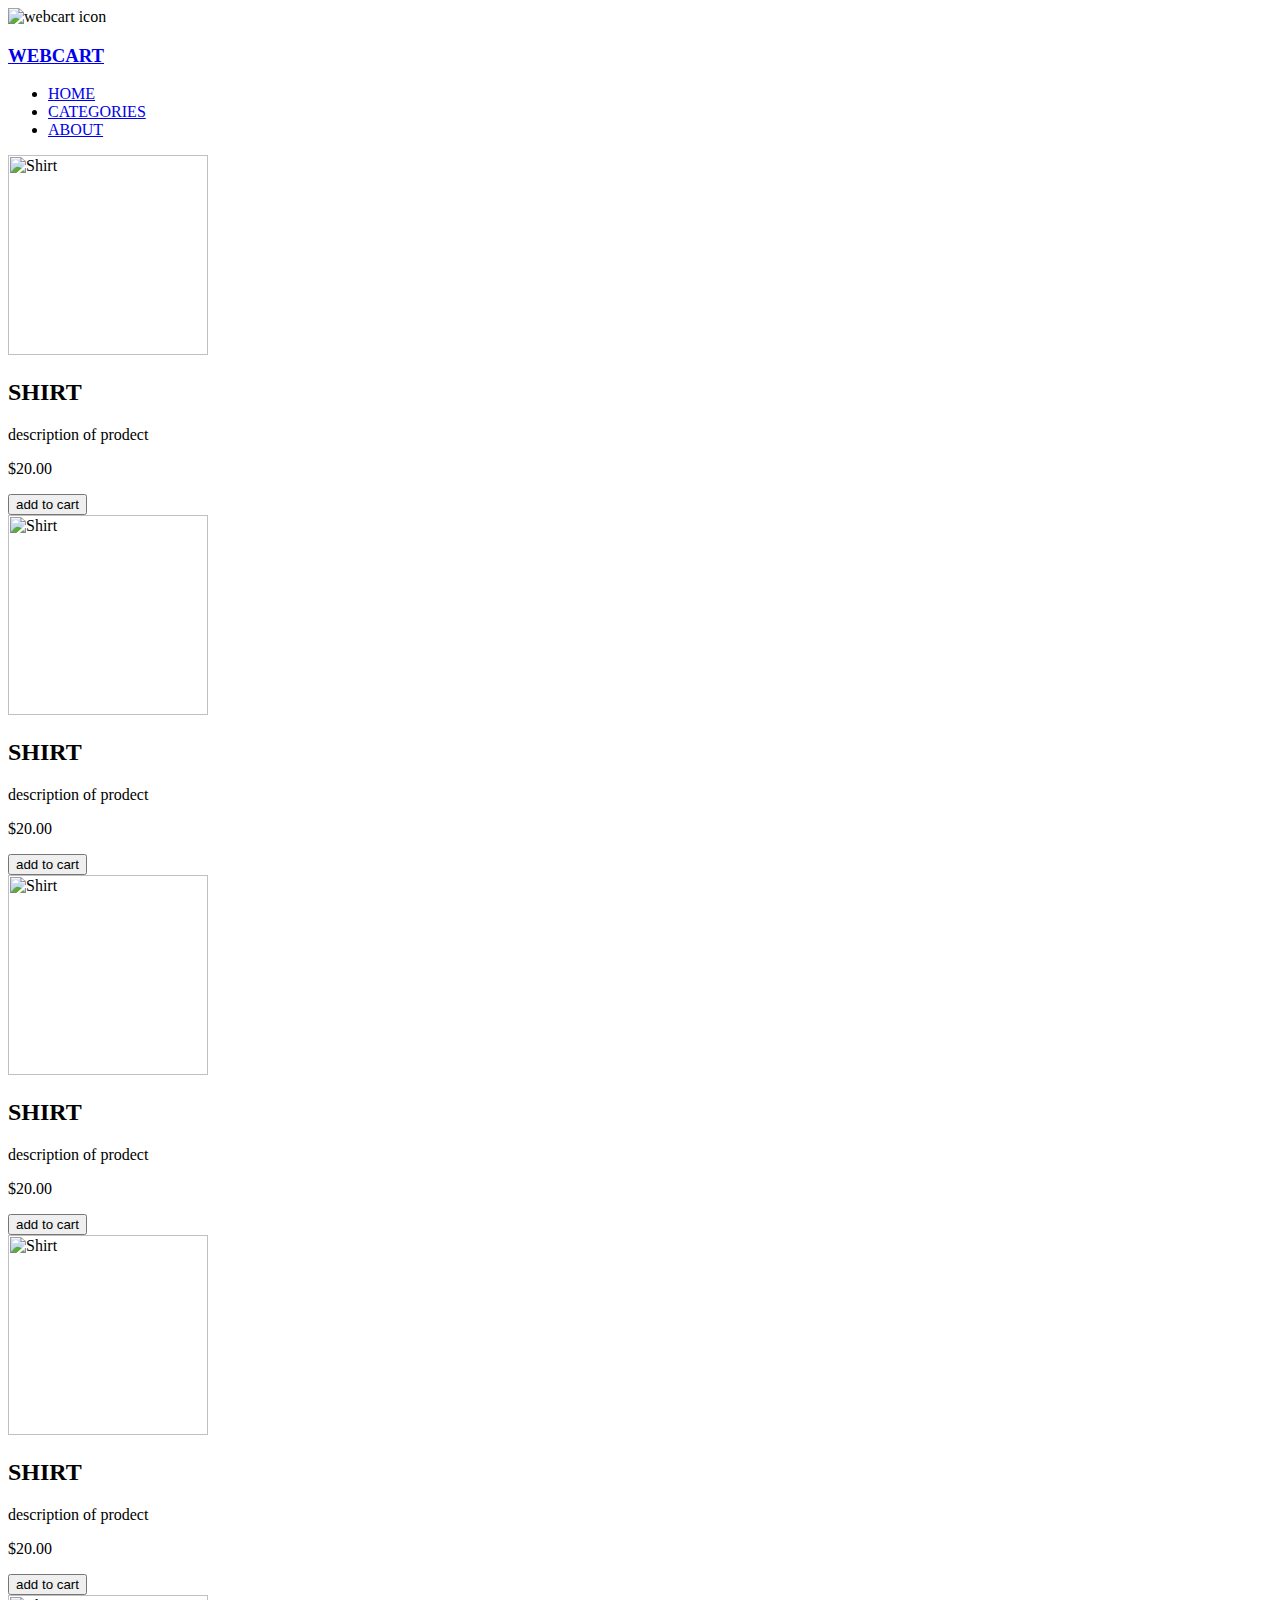
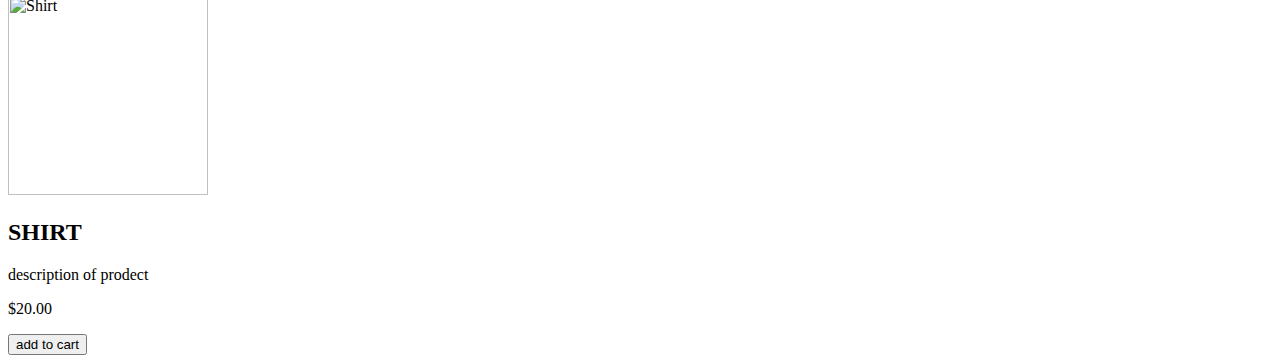
==== html/shirt.html @ d0bc5372 "html files" ====
<!DOCTYPE html>
<html>
<head>
	<meta charset="utf-8">
	<meta name="viewport" content="width=device-width, initial-scale=1">
	<title>SHIRT</title>
	<link rel="icon" href="../image/cart.png">
	<link rel='stylesheet' href="../css/style.css">
</head>
<body>
	<header>
    <img src="../image/cart.png" alt="webcart icon" title="webcart icon" id="logo">
    <h3 title="an online shopping website" ><a href="index.html" class="at">WEBCART</a></h3>
    <ul>
      <li><a href="index.html" class="at">HOME</a></li>
      <li><a href="category.html" class="at" >CATEGORIES</a></li>
      <li><a href="about.html" class="at">ABOUT</a></li>
    </ul>
  </header>
  
  <div id="products">
  
  <div class="product">
    <img src="../image/shirt1.webp" height="200px" title="Shirt" width="200px" >
    <h2>SHIRT</h2>
    <P>description of prodect</P>
    <p>$20.00</p>
    <button >add to cart</button>
  </div>

  <div class="product">
    <img src="../image/shirt2.jpeg" height="200px" title="Shirt" width="200px" >
    <h2>SHIRT</h2>
    <P>description of prodect</P>
    <p>$20.00</p>
    <button>add to cart</button>
  </div>

  <div class="product">
    <img src="../image/shirt3.jpeg" height="200px" title="Shirt" width="200px" >
    <h2>SHIRT</h2>
    <P>description of prodect</P>
    <p>$20.00</p>
    <button>add to cart</button>
  </div>

  <div class="product">
    <img src="../image/shirt4.jpeg" height="200px" title="Shirt" width="200px" >
    <h2>SHIRT</h2>
    <P>description of prodect</P>
    <p>$20.00</p>
    <button>add to cart</button>
  </div>

  <div class="product">
    <img src="../image/shirt5.jpeg" height="200px" title="Shirt" width="200px" >
    <h2>SHIRT</h2>
    <P>description of prodect</P>
    <p>$20.00</p>
    <button>add to cart</button>
  </div>

  </div>
</body>
</html>
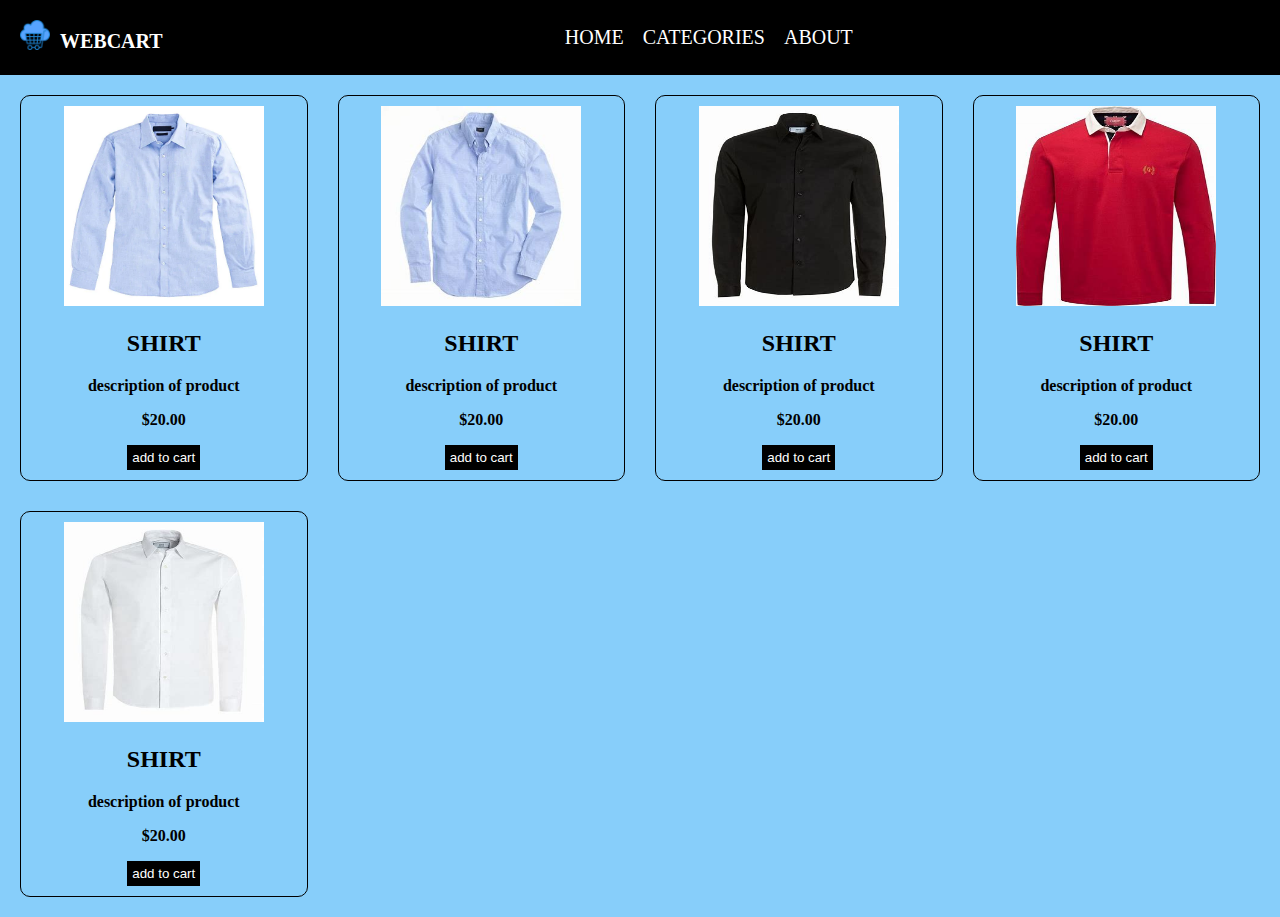
==== commit 4320b97e: "changing some errors" ====
--- a/html/shirt.html
+++ b/html/shirt.html
@@ -23,7 +23,7 @@
   <div class="product">
     <img src="../image/shirt1.webp" height="200px" title="Shirt" width="200px" >
     <h2>SHIRT</h2>
-    <P>description of prodect</P>
+    <P>description of product</P>
     <p>$20.00</p>
     <button >add to cart</button>
   </div>
@@ -31,7 +31,7 @@
   <div class="product">
     <img src="../image/shirt2.jpeg" height="200px" title="Shirt" width="200px" >
     <h2>SHIRT</h2>
-    <P>description of prodect</P>
+    <P>description of product</P>
     <p>$20.00</p>
     <button>add to cart</button>
   </div>
@@ -39,7 +39,7 @@
   <div class="product">
     <img src="../image/shirt3.jpeg" height="200px" title="Shirt" width="200px" >
     <h2>SHIRT</h2>
-    <P>description of prodect</P>
+    <P>description of product</P>
     <p>$20.00</p>
     <button>add to cart</button>
   </div>
@@ -47,7 +47,7 @@
   <div class="product">
     <img src="../image/shirt4.jpeg" height="200px" title="Shirt" width="200px" >
     <h2>SHIRT</h2>
-    <P>description of prodect</P>
+    <P>description of product</P>
     <p>$20.00</p>
     <button>add to cart</button>
   </div>
@@ -55,7 +55,7 @@
   <div class="product">
     <img src="../image/shirt5.jpeg" height="200px" title="Shirt" width="200px" >
     <h2>SHIRT</h2>
-    <P>description of prodect</P>
+    <P>description of product</P>
     <p>$20.00</p>
     <button>add to cart</button>
   </div>
--- a/css/style.css
+++ b/css/style.css
@@ -0,0 +1,101 @@
+body{
+    background-color: lightskyblue;
+    margin: 0;
+    padding: 0;
+}
+header{
+    background-color: black;
+    color: white;
+    padding: 10px;
+    text-align: center;
+}
+h3{color: white;
+    font-size: 20px;
+    float: left;
+}
+#logo{
+    width: 30px;
+    float: left;
+    padding: 10px;
+}
+ul li:hover{
+    background-color: skyblue;
+    border: 2px solid lightskyblue;
+}ul li a:hover{
+    color: black;
+    font-size: 20px;
+    font-weight: bold;
+
+}
+ul li{
+    display: inline;
+    margin-right: 15px;
+}
+a{
+    text-decoration: none;
+    color: black;
+    font-size: 20px;
+
+}
+#products{
+    display:grid ;
+    grid-template-columns:auto auto auto auto ;
+    gap: 10px;
+    padding: 10px;
+}
+.product{
+    border: 1px solid black;
+    border-radius: 10px;
+    padding: 10px;
+    margin: 10px;
+    text-align: center;
+}
+.product p{
+    color: black;
+    font-weight: bold;
+}
+button{
+    background-color: black;
+    color: white;
+    border: none;
+    padding: 5px;
+}
+button:hover{
+    background-color: green;
+    color: black;
+}
+.at{
+    color: white;
+}
+@media screen and (max-width:430px) {
+.product{
+    padding: 5px;
+    margin: 5px;
+    width: fit-content;
+}
+#logo{
+    width:20px;
+    float: left;
+    height: 20px;
+    padding: 0px;
+}h3{
+    font-size: 0em;
+}ul{
+    display: inline-flex;
+}
+ul li{
+    margin-right: 10px;
+}
+a{
+    font-size: 15px;
+}
+#products{
+    display: grid;
+    grid-template-columns: auto auto;
+}img{
+    width: 100px;
+    height: 100px;
+}
+
+    
+}